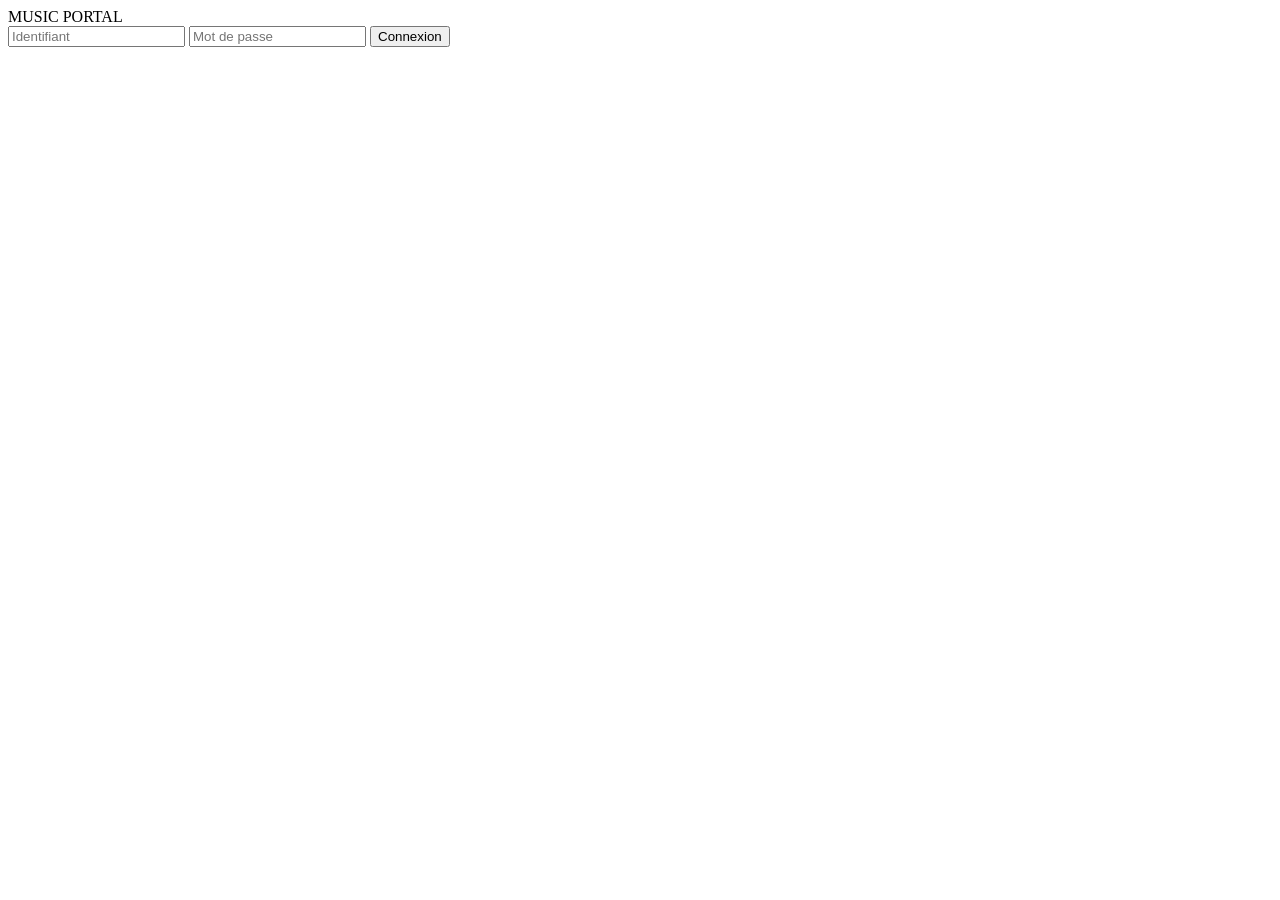
==== index.html @ 62d22d50 "Update and rename server.js to index.html" ====
<!DOCTYPE html>
<html lang="fr">
<head>
    <meta charset="UTF-8">
    <title>Music Portal</title>
    <link rel="stylesheet" href="css/style.css">
</head>
<body>

<div class="logo">
    MUSIC PORTAL
</div>

<div class="login-box">

    <input type="text" id="user" placeholder="Identifiant">

    <input type="password" id="pass" placeholder="Mot de passe">

    <button onclick="login()">
        Connexion
    </button>

</div>

<script src="js/login.js"></script>

</body>
</html>
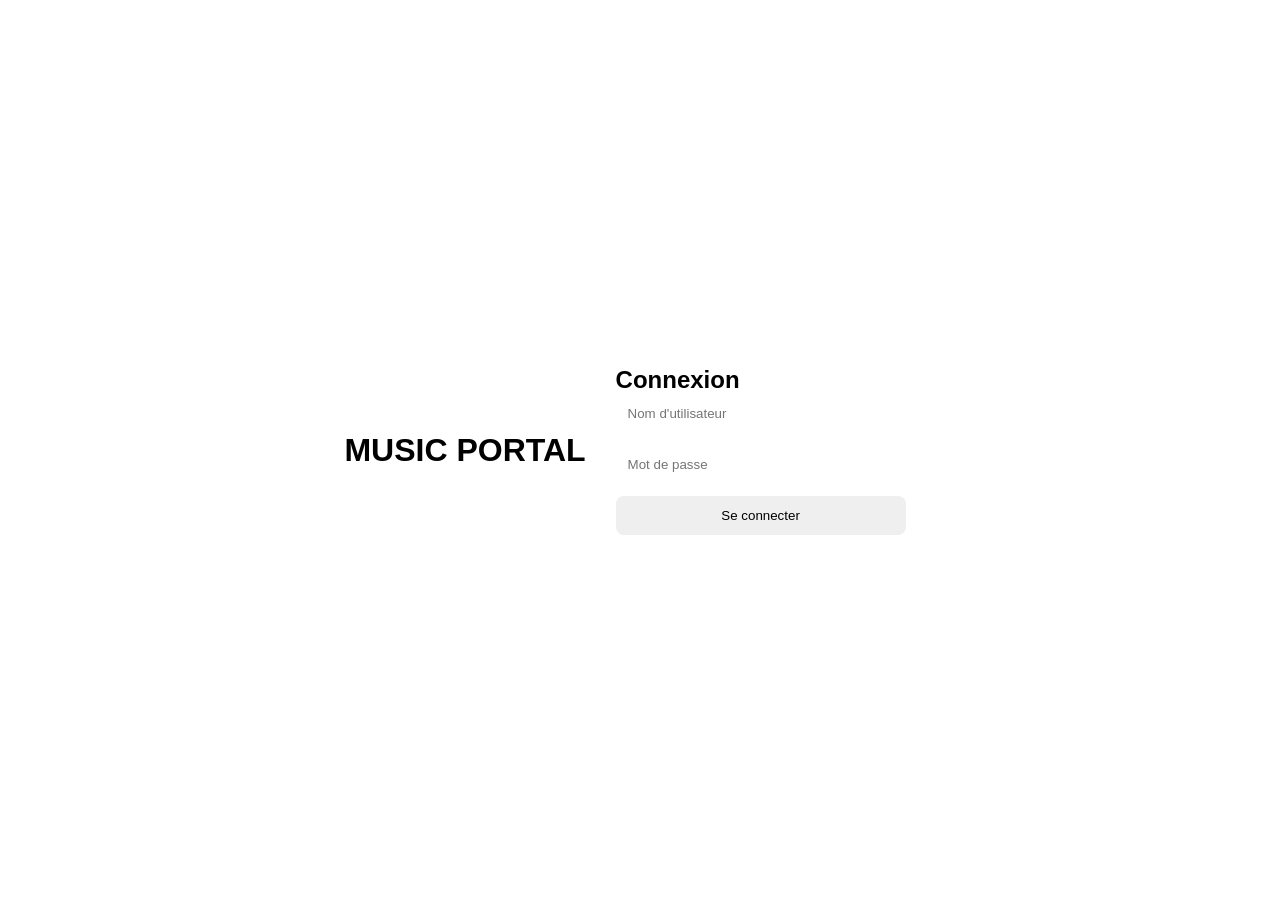
==== commit 55c9be18: "Update index.html" ====
--- a/index.html
+++ b/index.html
@@ -1,24 +1,43 @@
 <!DOCTYPE html>
 <html lang="fr">
+
 <head>
-    <meta charset="UTF-8">
-    <title>Music Portal</title>
-    <link rel="stylesheet" href="css/style.css">
+
+<meta charset="UTF-8">
+<meta name="viewport" content="width=device-width, initial-scale=1.0">
+
+<title>Music Portal</title>
+
+<link rel="stylesheet" href="css/style.css">
+
 </head>
+
 <body>
 
-<div class="logo">
-    MUSIC PORTAL
-</div>
+<div class="overlay"></div>
+
+<header>
+
+    <h1>MUSIC PORTAL</h1>
+
+</header>
 
 <div class="login-box">
 
-    <input type="text" id="user" placeholder="Identifiant">
+    <h2>Connexion</h2>
 
-    <input type="password" id="pass" placeholder="Mot de passe">
+    <input
+        type="text"
+        id="user"
+        placeholder="Nom d'utilisateur">
+
+    <input
+        type="password"
+        id="pass"
+        placeholder="Mot de passe">
 
     <button onclick="login()">
-        Connexion
+        Se connecter
     </button>
 
 </div>
@@ -26,4 +45,5 @@
 <script src="js/login.js"></script>
 
 </body>
+
 </html>
--- a/css/style.css
+++ b/css/style.css
@@ -0,0 +1,82 @@
+*{
+    margin:0;
+    padding:0;
+    box-sizing:border-box;
+    font-family:Arial, sans-serif;
+}
+
+body{
+    height:100vh;
+    background:url("../images/background.jpg");
+    background-size:cover;
+    background-position:center;
+    display:flex;
+    justify-content:center;
+    align-items:center;
+}
+
+.logo{
+    position:absolute;
+    top:20px;
+    left:30px;
+    color:white;
+    font-size:32px;
+    font-weight:bold;
+}
+
+.login-box{
+    width:350px;
+    padding:30px;
+    border-radius:15px;
+    background:rgba(255,255,255,0.15);
+    backdrop-filter:blur(12px);
+}
+
+.login-box input{
+    width:100%;
+    padding:12px;
+    margin-bottom:12px;
+    border:none;
+    border-radius:8px;
+}
+
+.login-box button{
+    width:100%;
+    padding:12px;
+    border:none;
+    border-radius:8px;
+    cursor:pointer;
+}
+
+.dashboard{
+    display:block;
+    padding:30px;
+    background:#111;
+    color:white;
+}
+
+.top{
+    display:flex;
+    justify-content:space-between;
+    align-items:center;
+    margin-bottom:30px;
+}
+
+.song{
+    background:#222;
+    padding:20px;
+    border-radius:12px;
+    margin-bottom:15px;
+}
+
+.song audio{
+    width:100%;
+    margin-top:10px;
+}
+
+.song a{
+    display:inline-block;
+    margin-top:10px;
+    color:#00bfff;
+    text-decoration:none;
+}
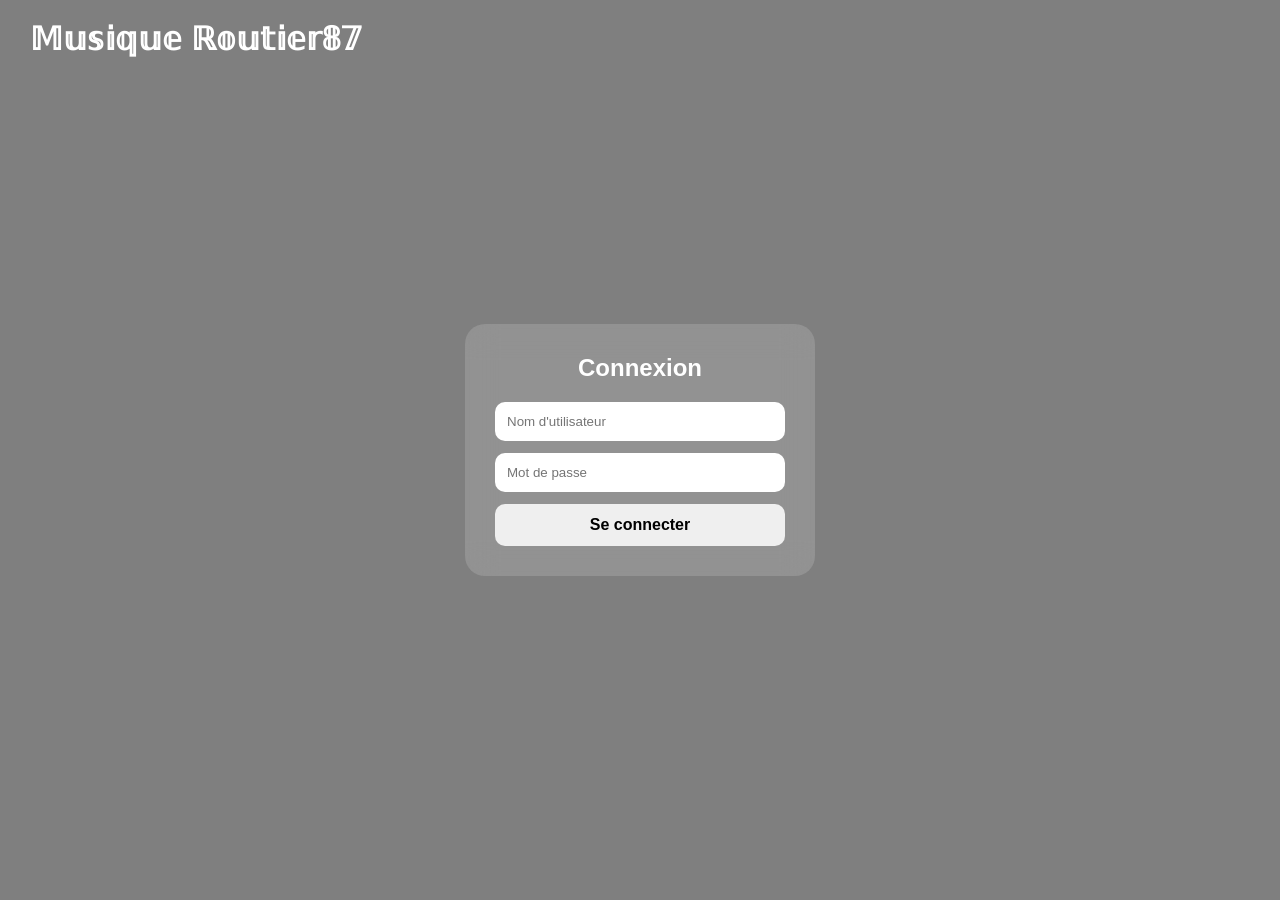
==== commit f6ebf379: "Update index.html" ====
--- a/index.html
+++ b/index.html
@@ -6,7 +6,7 @@
 <meta charset="UTF-8">
 <meta name="viewport" content="width=device-width, initial-scale=1.0">
 
-<title>Music Portal</title>
+<title>𝕄𝕦𝕤𝕚𝕢𝕦𝕖 ℝ𝕠𝕦𝕥𝕚𝕖𝕣𝟠𝟟</title>
 
 <link rel="stylesheet" href="css/style.css">
 
@@ -18,7 +18,7 @@
 
 <header>
 
-    <h1>MUSIC PORTAL</h1>
+    <h1>𝕄𝕦𝕤𝕚𝕢𝕦𝕖 ℝ𝕠𝕦𝕥𝕚𝕖𝕣𝟠𝟟</h1>
 
 </header>
 
--- a/css/style.css
+++ b/css/style.css
@@ -2,81 +2,107 @@
     margin:0;
     padding:0;
     box-sizing:border-box;
-    font-family:Arial, sans-serif;
 }
 
 body{
+
+    font-family:Arial, sans-serif;
+
     height:100vh;
+
+    display:flex;
+
+    justify-content:center;
+
+    align-items:center;
+
+    flex-direction:column;
+
     background:url("../images/background.jpg");
+
     background-size:cover;
+
     background-position:center;
-    display:flex;
-    justify-content:center;
-    align-items:center;
+
+    overflow:hidden;
 }
 
-.logo{
+.overlay{
+
     position:absolute;
+
+    width:100%;
+
+    height:100%;
+
+    background:rgba(0,0,0,0.5);
+
+    z-index:1;
+}
+
+header{
+
+    position:absolute;
+
     top:20px;
+
     left:30px;
+
+    z-index:2;
+
     color:white;
-    font-size:32px;
-    font-weight:bold;
 }
 
 .login-box{
+
+    z-index:2;
+
     width:350px;
+
     padding:30px;
-    border-radius:15px;
+
+    border-radius:20px;
+
     background:rgba(255,255,255,0.15);
-    backdrop-filter:blur(12px);
+
+    backdrop-filter:blur(15px);
+
+    text-align:center;
+
+    color:white;
+}
+
+.login-box h2{
+
+    margin-bottom:20px;
 }
 
 .login-box input{
+
     width:100%;
+
     padding:12px;
+
     margin-bottom:12px;
+
     border:none;
-    border-radius:8px;
+
+    border-radius:10px;
 }
 
 .login-box button{
+
     width:100%;
+
     padding:12px;
+
     border:none;
-    border-radius:8px;
+
+    border-radius:10px;
+
     cursor:pointer;
+
+    font-size:16px;
+
+    font-weight:bold;
 }
-
-.dashboard{
-    display:block;
-    padding:30px;
-    background:#111;
-    color:white;
-}
-
-.top{
-    display:flex;
-    justify-content:space-between;
-    align-items:center;
-    margin-bottom:30px;
-}
-
-.song{
-    background:#222;
-    padding:20px;
-    border-radius:12px;
-    margin-bottom:15px;
-}
-
-.song audio{
-    width:100%;
-    margin-top:10px;
-}
-
-.song a{
-    display:inline-block;
-    margin-top:10px;
-    color:#00bfff;
-    text-decoration:none;
-}
